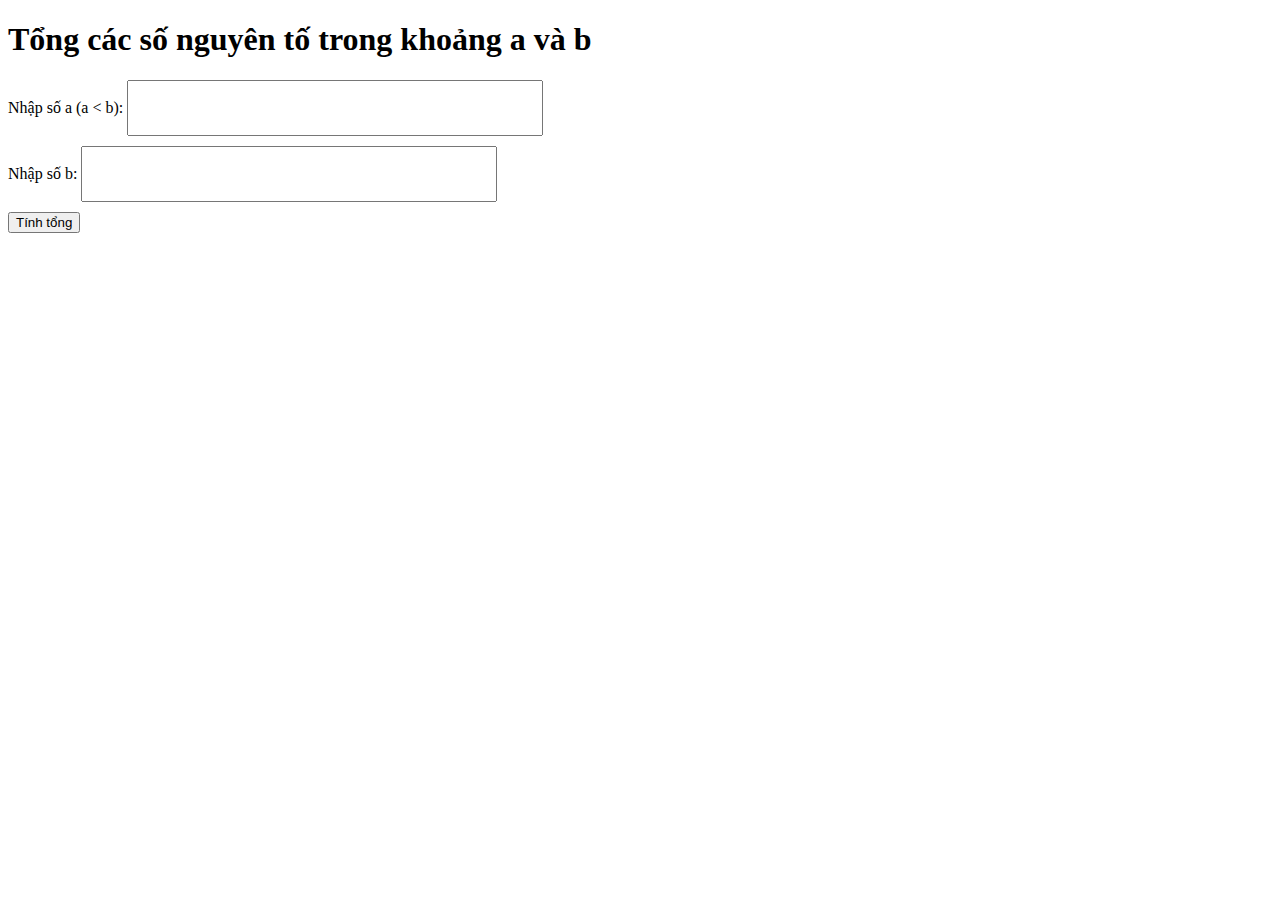
==== BÀI 1/index.html @ 1c4fa220 "first commit" ====
<!DOCTYPE html>
<html lang="en">
<head>
    <meta charset="UTF-8">
    <meta name="viewport" content="width=device-width, initial-scale=1.0">
    <title>Document</title>
    <style>
        input {
            width: 400px;
            height: 50px;
            margin-bottom: 10px;
            padding-left: 10px;
        }
    </style>
</head>
<!-- <body>
   <div id="container">
        <h1>Tổng các số nguyên tố trong khoảng a và b</h1>
        <label for="inputA">Nhập số a (a &lt; b):</label>
        <input type="number" id="inputA">
        <br>
        <label for="inputB">Nhập số b:</label>
        <input type="number" id="inputB">
        <br>
        <button onclick="click()">Tính tổng</button>
        <p id="result"></p>
    </div>

    <script>
        function isPrime(n) {
            if (n <= 1) return false;
            if (n <= 3) return true;
            if (n % 2 === 0 || n % 3 === 0) return false;
            for (var i = 5; i * i <= n; i += 6) {
                if (n % i === 0 || n % (i + 2) === 0) {
                    return false;
                }
            }
            return true;
        }

        function click() {
            var a = parseInt(document.getElementById("inputA").value);
            var b = parseInt(document.getElementById("inputB").value);
            var sum = 0;

            if (a >= b) {
                alert("Vui lòng nhập a < b.");
                return;
            }

            for (var i = a; i <= b; i++) {
                if (isPrime(i)) {
                    sum += i;
                }
            }

            document.getElementById("result").textContent = "Tổng các số nguyên tố trong khoảng từ " + a + " đến " + b + " là " + sum;
        }
    </script>
</body> -->
<body>
    <div id="container">
        <h1>Tổng các số nguyên tố trong khoảng a và b</h1>
        <label for="inputA">Nhập số a (a &lt; b):</label>
        <input type="number" id="inputA">
        <br>
        <label for="inputB">Nhập số b:</label>
        <input type="number" id="inputB">
        <br>
        <button onclick="calculatePrimeSum()">Tính tổng</button>
        <p id="result"></p>
    </div>

    <script>
        function isPrime(n) {
            if (n <= 1) {
                return false;
            }
            if (n <= 3) {
                 return true
                 ;
            }

            for (var i = 2; i <= Math.sqrt(n); i++) {
                if (n % i === 0) {
                    return false;
                }
            }
            return true;
        }

        function calculatePrimeSum() {
            var a = parseInt(document.getElementById("inputA").value);
            var b = parseInt(document.getElementById("inputB").value);
            var sum = 0;

            if (a >= b) {
                alert("Vui lòng nhập a < b.");
                return;
            }

            for (var i = a; i <= b; i++) {
                if (isPrime(i)) {
                    sum += i;
                }
            }

            document.getElementById("result").textContent = "Tổng các số nguyên tố trong khoảng từ " + a + " đến " + b + " là " + sum;
        }
    </script>
</body>
</html>
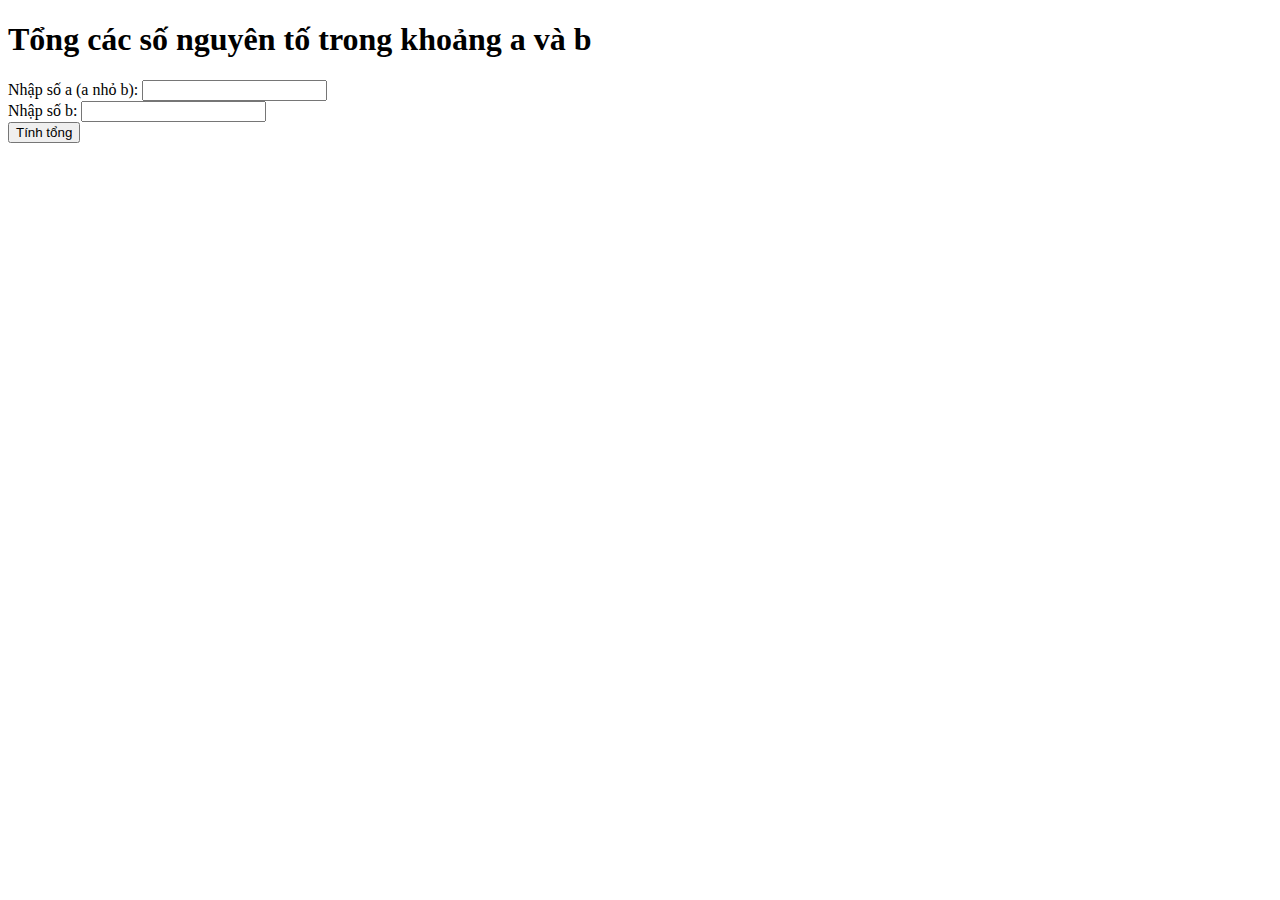
==== commit 71001b1b: "Update index.html" ====
--- a/BÀI 1/index.html
+++ b/BÀI 1/index.html
@@ -1,113 +1,56 @@
 <!DOCTYPE html>
-<html lang="en">
-<head>
-    <meta charset="UTF-8">
-    <meta name="viewport" content="width=device-width, initial-scale=1.0">
-    <title>Document</title>
-    <style>
-        input {
-            width: 400px;
-            height: 50px;
-            margin-bottom: 10px;
-            padding-left: 10px;
-        }
-    </style>
-</head>
-<!-- <body>
-   <div id="container">
-        <h1>Tổng các số nguyên tố trong khoảng a và b</h1>
-        <label for="inputA">Nhập số a (a &lt; b):</label>
-        <input type="number" id="inputA">
-        <br>
-        <label for="inputB">Nhập số b:</label>
-        <input type="number" id="inputB">
-        <br>
-        <button onclick="click()">Tính tổng</button>
-        <p id="result"></p>
-    </div>
+<html>
+  <head>
+    <title>Tổng các số nguyên tố trong khoảng a và b</title>
+  </head>
+  <body>
+   
+      <h1>Tổng các số nguyên tố trong khoảng a và b</h1>
+      <label for="inputA">Nhập số a (a nhỏ b):</label>
+      <input type="number" id="inputA" />
+      <br />
+      <label for="inputB">Nhập số b:</label>
+      <input type="number" id="inputB" />
+      <br />
+      <button onclick="calculatePrimeSum()">Tính tổng</button>
+      <p id="result"></p>
+      <p id="result1"></p>
+
 
     <script>
-        function isPrime(n) {
-            if (n <= 1) return false;
-            if (n <= 3) return true;
-            if (n % 2 === 0 || n % 3 === 0) return false;
-            for (var i = 5; i * i <= n; i += 6) {
-                if (n % i === 0 || n % (i + 2) === 0) {
-                    return false;
-                }
-            }
-            return true;
+      function isPrime(n) {
+        if (n <= 1) return false;
+        if (n <= 3) return true;
+        if (n % 2 === 0 || n % 3 === 0) return false;
+        for (let i = 5; i * i <= n; i += 6) {
+          if (n % i === 0 || n % (i + 2) === 0) {
+            return false;
+          }
+        }
+        return true;
+      }
+
+      function calculatePrimeSum() {
+        let a = parseInt(document.getElementById("inputA").value);
+        let  b = parseInt(document.getElementById("inputB").value);
+        let  sum = 0;
+        let kq = [];
+        if (a >= b) {
+          alert("Vui lòng nhập a < b.");
+          return;
         }
 
-        function click() {
-            var a = parseInt(document.getElementById("inputA").value);
-            var b = parseInt(document.getElementById("inputB").value);
-            var sum = 0;
-
-            if (a >= b) {
-                alert("Vui lòng nhập a < b.");
-                return;
-            }
-
-            for (var i = a; i <= b; i++) {
-                if (isPrime(i)) {
-                    sum += i;
-                }
-            }
-
-            document.getElementById("result").textContent = "Tổng các số nguyên tố trong khoảng từ " + a + " đến " + b + " là " + sum;
+        for (let i = a; i <= b; i++) {
+          if (isPrime(i)) {
+            sum += i;
+            kq.push(i);
+          }
         }
+        document.getElementById("result1").textContent =
+          "Dãy số nguyên tố từ " + a + " đến " + b + "là:  " + kq;
+        document.getElementById("result").textContent =
+          "Tổng các số nguyên tố " + a + " đến " + b + " là :" + sum;
+      }
     </script>
-</body> -->
-<body>
-    <div id="container">
-        <h1>Tổng các số nguyên tố trong khoảng a và b</h1>
-        <label for="inputA">Nhập số a (a &lt; b):</label>
-        <input type="number" id="inputA">
-        <br>
-        <label for="inputB">Nhập số b:</label>
-        <input type="number" id="inputB">
-        <br>
-        <button onclick="calculatePrimeSum()">Tính tổng</button>
-        <p id="result"></p>
-    </div>
-
-    <script>
-        function isPrime(n) {
-            if (n <= 1) {
-                return false;
-            }
-            if (n <= 3) {
-                 return true
-                 ;
-            }
-
-            for (var i = 2; i <= Math.sqrt(n); i++) {
-                if (n % i === 0) {
-                    return false;
-                }
-            }
-            return true;
-        }
-
-        function calculatePrimeSum() {
-            var a = parseInt(document.getElementById("inputA").value);
-            var b = parseInt(document.getElementById("inputB").value);
-            var sum = 0;
-
-            if (a >= b) {
-                alert("Vui lòng nhập a < b.");
-                return;
-            }
-
-            for (var i = a; i <= b; i++) {
-                if (isPrime(i)) {
-                    sum += i;
-                }
-            }
-
-            document.getElementById("result").textContent = "Tổng các số nguyên tố trong khoảng từ " + a + " đến " + b + " là " + sum;
-        }
-    </script>
-</body>
-</html>+  </body>
+</html>
